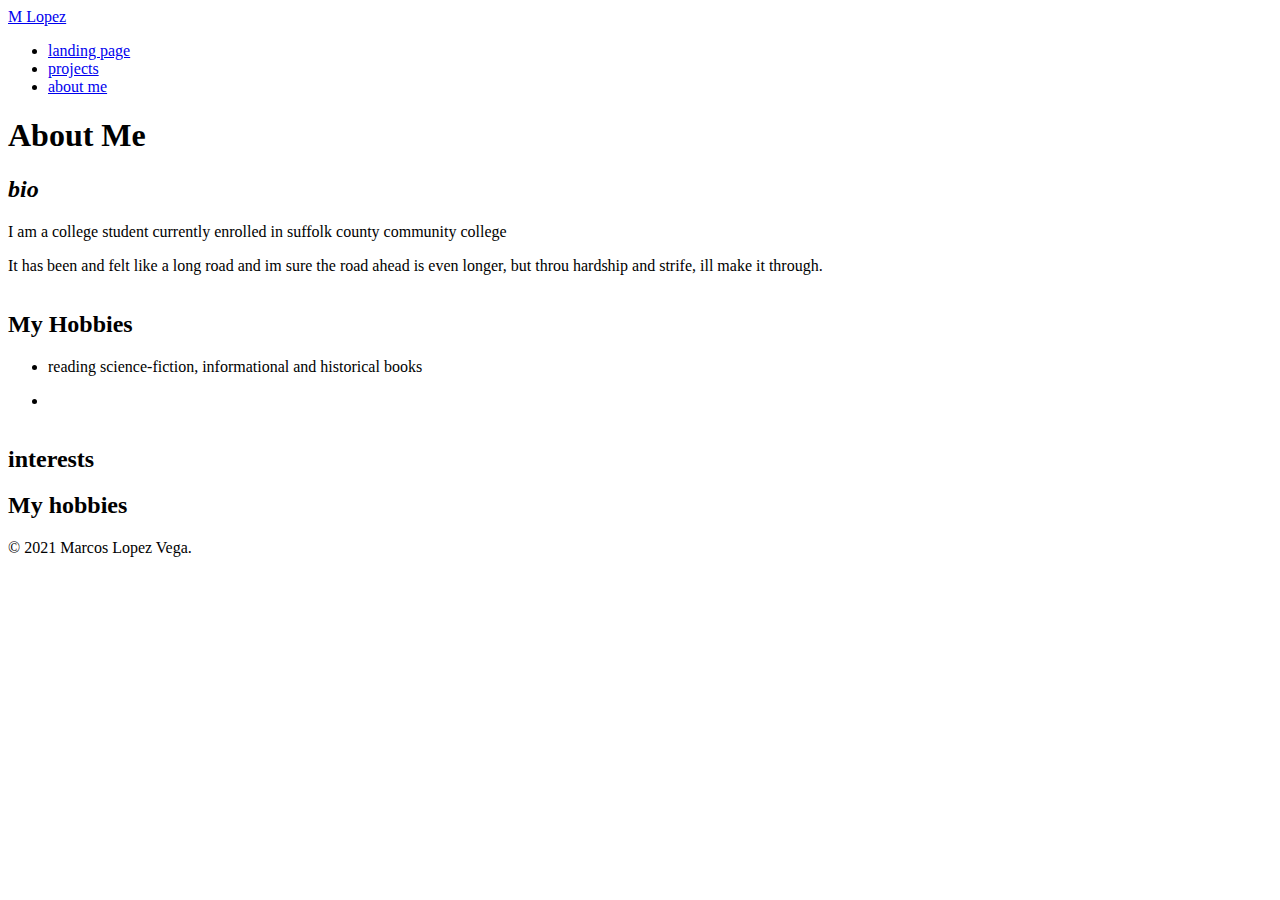
==== aboutme.html @ 4cdb7ae5 "Add files via upload" ====
<!DOCTYPE html>
<html lang="en" dir="ltr">
  <head>
    <meta charset="utf-8">
    <title></title>

    <link rel="stylesheet" href="https://cdn.jsdelivr.net/npm/bootstrap@4.6.0/dist/css/bootstrap.min.css" integrity="sha384-B0vP5xmATw1+K9KRQjQERJvTumQW0nPEzvF6L/Z6nronJ3oUOFUFpCjEUQouq2+l" crossorigin="anonymous">

    <link rel="stylesheet" href="css/about.css">

  </head>
  <body>

    <nav class="navbar navbar-expand-md navbar-light bg-primary">
      <a class="navbar-brand" href="index.html">M Lopez</a>

      <ul class="navbar-nav ml-auto">
        <li class="nav-item">
            <a class="nav-link" href="index.html">landing page</a>
        </li>

        <li class="nav-item">
            <a class="nav-link" href="projects.html">projects</a>
        </li>

        <li class="nav-item">
            <a class="nav-link" href="aboutme.html">about me</a>
        </li>

      </ul>
    </nav>
    <div class="top">
      <h1 class="bio">About Me</h1>
    </div>

    <div class="middle">
      <div class="">
        <table>
          <tr>
            <h2 class="bio"><em>bio</em></h2>
          </tr>
          <tr>
            <p>I am a college student currently enrolled in suffolk county community college</p>
              <p>It has been and felt like a long road and im sure the road ahead is even longer, but throu hardship and strife, ill make it through.</p>
          </tr>
        </table>

      </div>

      <div class="">
        <table>
          <tr>
            <h2 class="bio">My Hobbies</h2>
          </tr>
          <tr>
            <ul>
                <li>
                      <p>reading science-fiction, informational and historical books</p>
                </li>
                <li>

                </li>
            </ul>
          </tr>
        </table>
      </div>


      <h2>interests</h2>


    </div>



    <div class="bottom">
      <h2>My hobbies</h2>
        <p class="copyright">© 2021 Marcos Lopez Vega.</p>
    </div>


  </body>
</html>
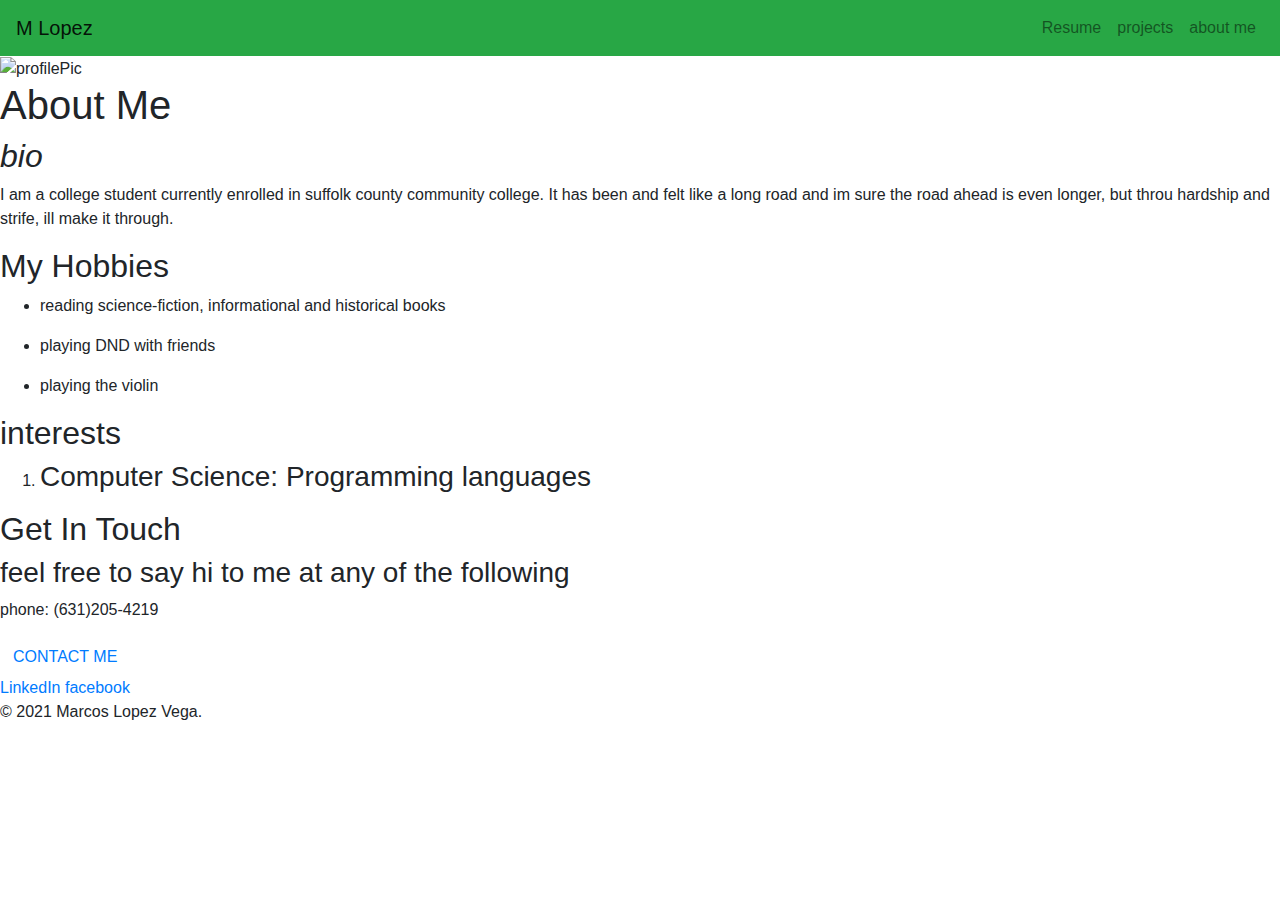
==== commit da123cb4: "Update aboutme.html" ====
--- a/aboutme.html
+++ b/aboutme.html
@@ -4,19 +4,24 @@
     <meta charset="utf-8">
     <title></title>
 
-    <link rel="stylesheet" href="https://cdn.jsdelivr.net/npm/bootstrap@4.6.0/dist/css/bootstrap.min.css" integrity="sha384-B0vP5xmATw1+K9KRQjQERJvTumQW0nPEzvF6L/Z6nronJ3oUOFUFpCjEUQouq2+l" crossorigin="anonymous">
-
+    <link rel="stylesheet" href="https://maxcdn.bootstrapcdn.com/bootstrap/4.0.0/css/bootstrap.min.css" integrity="sha384-Gn5384xqQ1aoWXA+058RXPxPg6fy4IWvTNh0E263XmFcJlSAwiGgFAW/dAiS6JXm" crossorigin="anonymous">
     <link rel="stylesheet" href="css/about.css">
 
   </head>
   <body>
 
-    <nav class="navbar navbar-expand-md navbar-light bg-primary">
+
+    <nav class="navbar navbar-expand-md navbar-light bg-success" id="navFixer">
       <a class="navbar-brand" href="index.html">M Lopez</a>
 
+      <button class="navbar-toggler" type="button" data-toggle="collapse" data-target="#navbarTogglerDemo02" aria-controls="navbarTogglerDemo02" aria-expanded="false" aria-label="Toggle navigation">
+          <span class="navbar-toggler-icon"></span>
+        </button>
+
+      <div class="collapse navbar-collapse" id="navbarTogglerDemo02">
       <ul class="navbar-nav ml-auto">
         <li class="nav-item">
-            <a class="nav-link" href="index.html">landing page</a>
+            <a class="nav-link" href="resume.html">Resume</a>
         </li>
 
         <li class="nav-item">
@@ -28,56 +33,69 @@
         </li>
 
       </ul>
+    </div>
     </nav>
-    <div class="top">
-      <h1 class="bio">About Me</h1>
-    </div>
+
+
 
     <div class="middle">
-      <div class="">
-        <table>
-          <tr>
+      <div class="dev-left">
+        <img class="myProfile"src="images/profilePic.jpg" alt="profilePic">
+          <h1 class="bio">About Me</h1>
+
+
             <h2 class="bio"><em>bio</em></h2>
-          </tr>
-          <tr>
-            <p>I am a college student currently enrolled in suffolk county community college</p>
-              <p>It has been and felt like a long road and im sure the road ahead is even longer, but throu hardship and strife, ill make it through.</p>
-          </tr>
-        </table>
+            <p class="p-fix">I am a college student currently enrolled in suffolk county community college.
+              It has been and felt like a long road and im sure the road ahead is even longer, but throu hardship and strife, ill make it through.</p>
 
       </div>
 
-      <div class="">
-        <table>
-          <tr>
+
+      <div class="dev-left">
             <h2 class="bio">My Hobbies</h2>
-          </tr>
-          <tr>
             <ul>
                 <li>
-                      <p>reading science-fiction, informational and historical books</p>
+                      <p class="p-changer">reading science-fiction, informational and historical books</p>
                 </li>
                 <li>
-
+                    <p class="p-changer">playing DND with friends</p>
+                </li>
+                <li>
+                  <p class="p-changer">playing the violin</p>
                 </li>
             </ul>
-          </tr>
-        </table>
+      </div>
+
+      <div class="dev-left">
+          <h2>interests</h2>
+          <ol>
+            <li>
+                <h3>Computer Science: Programming languages</h3>
+            </li>
+          </ol>
       </div>
 
 
-      <h2>interests</h2>
+      <div class="contact-me">
+        <h2>Get In Touch</h2>
+        <h3 >feel free to say hi to me at any of the following</h3>
+        <p class="contact-messege">phone: (631)205-4219</p>
+        <a class="btn" href="mailto:marlo-1990@hotmail.com">CONTACT ME</a>
 
-
+      </div>
     </div>
 
 
 
     <div class="bottom">
-      <h2>My hobbies</h2>
+      <a class="footer-link" href="https://www.linkedin.com/">LinkedIn</a>
+      <a class="footer-link" href="https://www.facebook.com/">facebook</a><br>
         <p class="copyright">© 2021 Marcos Lopez Vega.</p>
     </div>
 
+    <script src="https://code.jquery.com/jquery-3.2.1.slim.min.js" integrity="sha384-KJ3o2DKtIkvYIK3UENzmM7KCkRr/rE9/Qpg6aAZGJwFDMVNA/GpGFF93hXpG5KkN" crossorigin="anonymous"></script>
+<script src="https://cdnjs.cloudflare.com/ajax/libs/popper.js/1.12.9/umd/popper.min.js" integrity="sha384-ApNbgh9B+Y1QKtv3Rn7W3mgPxhU9K/ScQsAP7hUibX39j7fakFPskvXusvfa0b4Q" crossorigin="anonymous"></script>
+<script src="https://maxcdn.bootstrapcdn.com/bootstrap/4.0.0/js/bootstrap.min.js" integrity="sha384-JZR6Spejh4U02d8jOt6vLEHfe/JQGiRRSQQxSfFWpi1MquVdAyjUar5+76PVCmYl" crossorigin="anonymous"></script>
 
   </body>
 </html>
